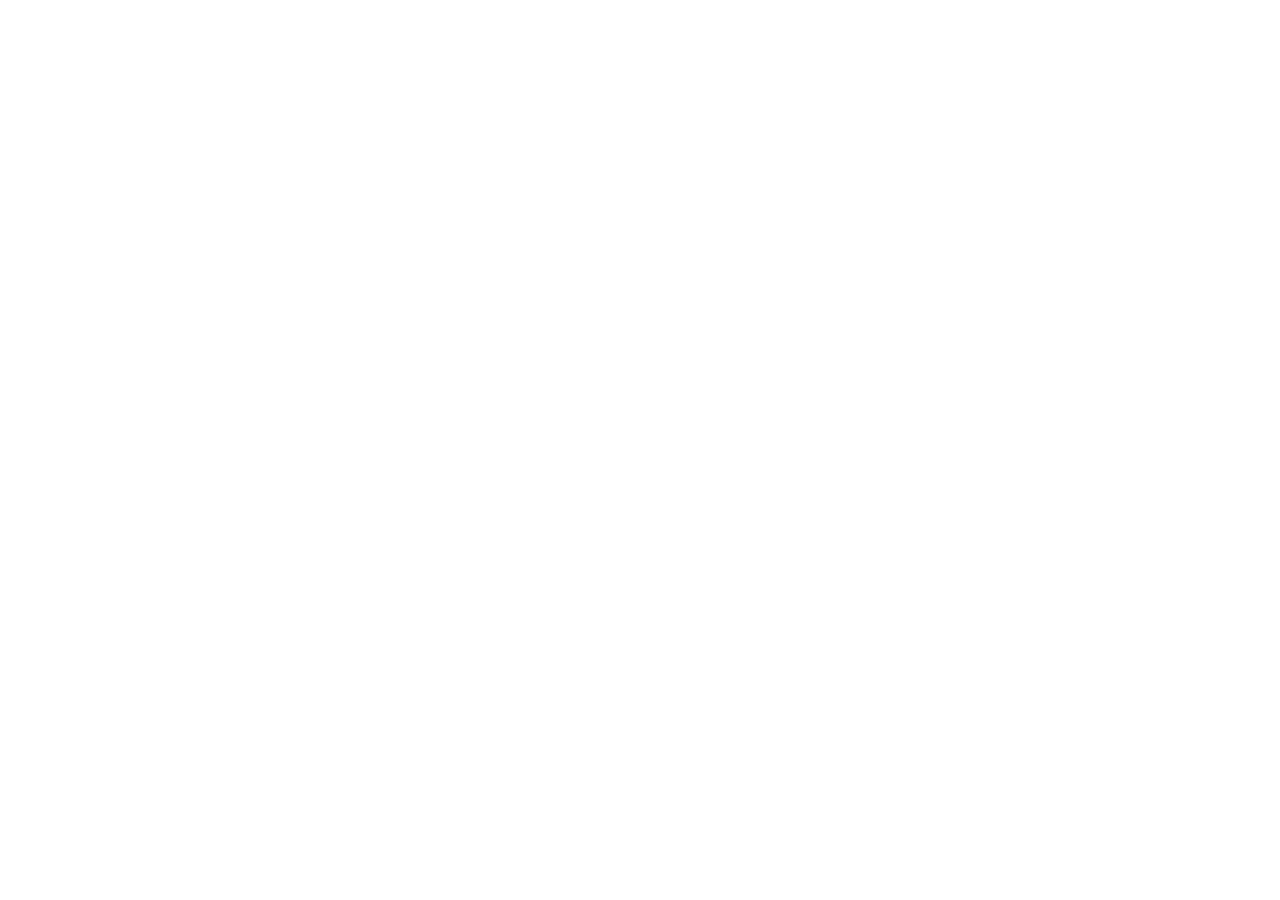
==== Pagina.html @ 21806958 "Rename Pagina to Pagina.html" ====
<!DOCTYPE html>
<html lang="pt-BR">
<head>
    <meta charset="UTF-8">
    <meta name="viewport" content="width=device-width, initial-scale=1.0">
    <title>Document</title>
</head>
<body>
    
</body>
</html>
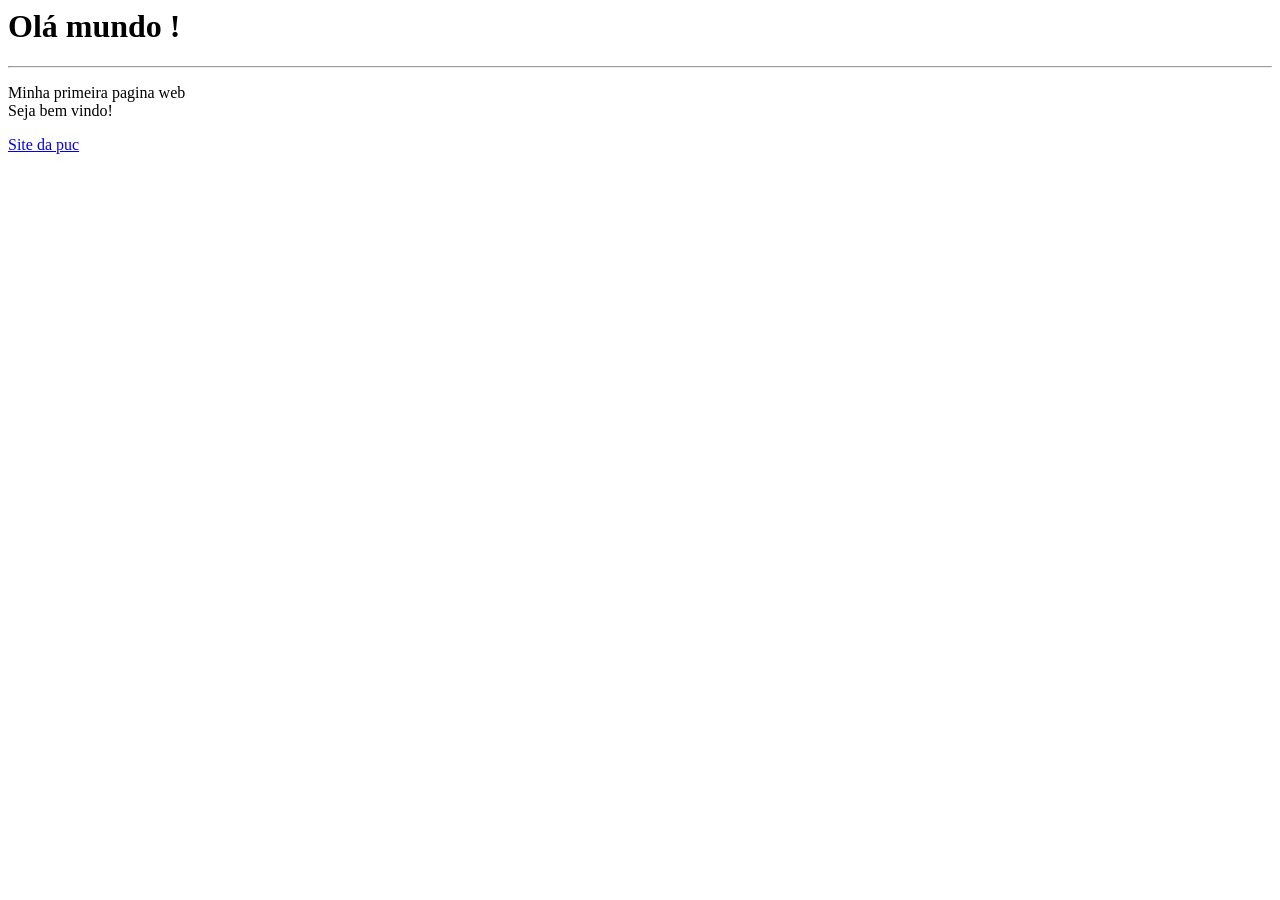
==== commit c48fc5c2: "Update Pagina.html" ====
--- a/Pagina.html
+++ b/Pagina.html
@@ -1,11 +1,14 @@
-<!DOCTYPE html>
-<html lang="pt-BR">
-<head>
-    <meta charset="UTF-8">
-    <meta name="viewport" content="width=device-width, initial-scale=1.0">
-    <title>Document</title>
+<html>
+ <html>
+ <head>
+<title> Primeiro site </title>
 </head>
 <body>
-    
+<h1> Olá mundo ! </h1>
+<hr>
+<p> Minha primeira pagina web
+<br> Seja bem vindo! </p>
+<a href = "https://www.pucminas.br/destaques/Paginas/default.aspx" > Site da puc  </a>
 </body>
+
 </html>
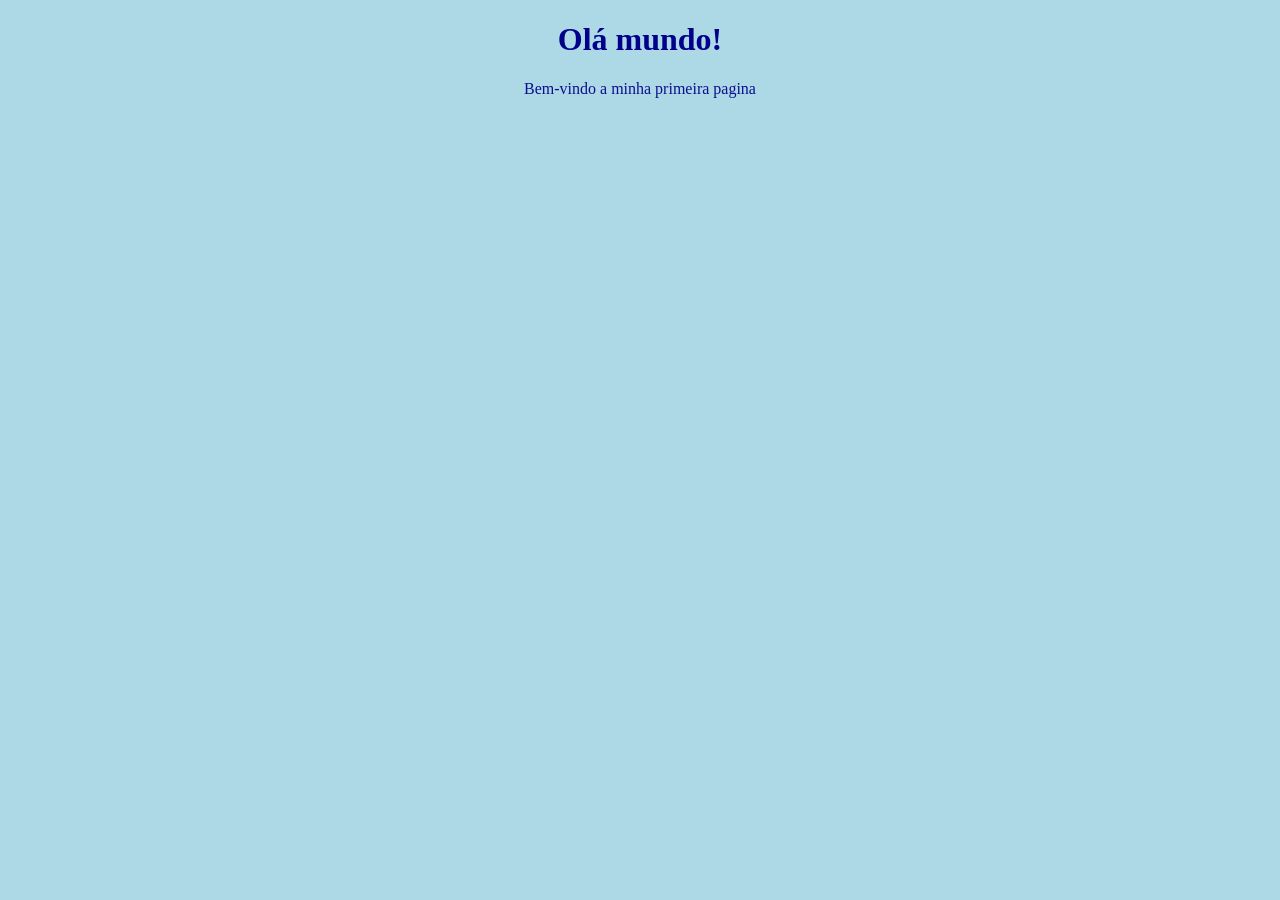
==== commit e0c4059e: "Update Pagina.html" ====
--- a/Pagina.html
+++ b/Pagina.html
@@ -1,14 +1,25 @@
-<html>
- <html>
- <head>
-<title> Primeiro site </title>
+<!DOCTYPE html>
+<html lang="pt-BR">
+<head>
+    <meta charset="UTF-8">
+    <title>Primeiro site</title>
+    <style>
+        body {
+            background-color: lightblue;
+            text-align: center;
+        }
+
+        h1 {
+            color: darkblue;
+        }
+
+        p {
+            color: rgb(13, 15, 140);
+        }
+    </style>
 </head>
 <body>
-<h1> Olá mundo ! </h1>
-<hr>
-<p> Minha primeira pagina web
-<br> Seja bem vindo! </p>
-<a href = "https://www.pucminas.br/destaques/Paginas/default.aspx" > Site da puc  </a>
+    <h1>Olá mundo!</h1>
+    <p>Bem-vindo a minha primeira pagina</p>
 </body>
-
 </html>
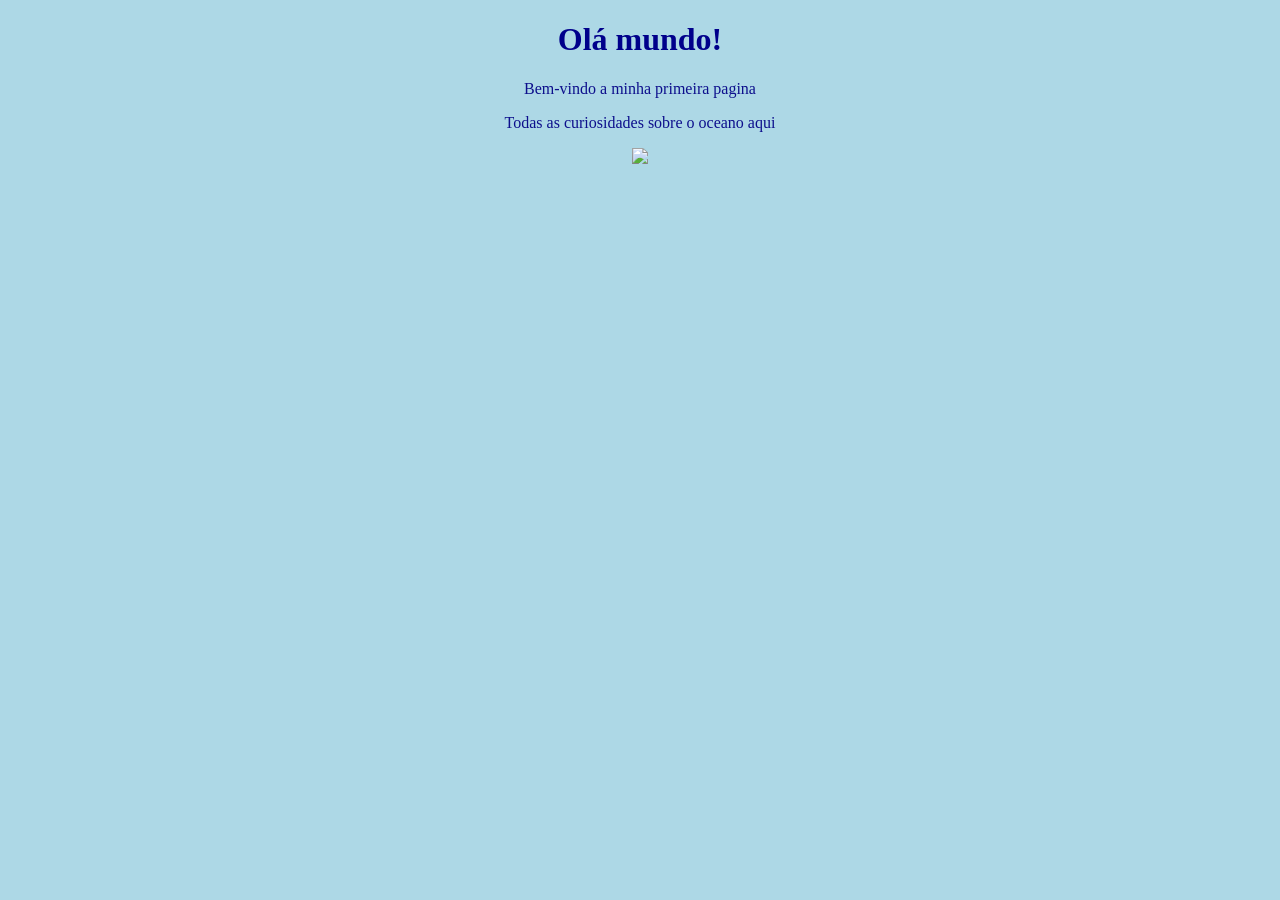
==== commit 1072ce8c: "Update Pagina.html" ====
--- a/Pagina.html
+++ b/Pagina.html
@@ -1,8 +1,10 @@
 <!DOCTYPE html>
 <html lang="pt-BR">
+
 <head>
     <meta charset="UTF-8">
     <title>Primeiro site</title>
+
     <style>
         body {
             background-color: lightblue;
@@ -18,8 +20,12 @@
         }
     </style>
 </head>
+
 <body>
     <h1>Olá mundo!</h1>
     <p>Bem-vindo a minha primeira pagina</p>
+    <p>Todas as curiosidades sobre o oceano aqui</p>
+    <img src="fundo-do-mar.jpg" width="600">
 </body>
+
 </html>
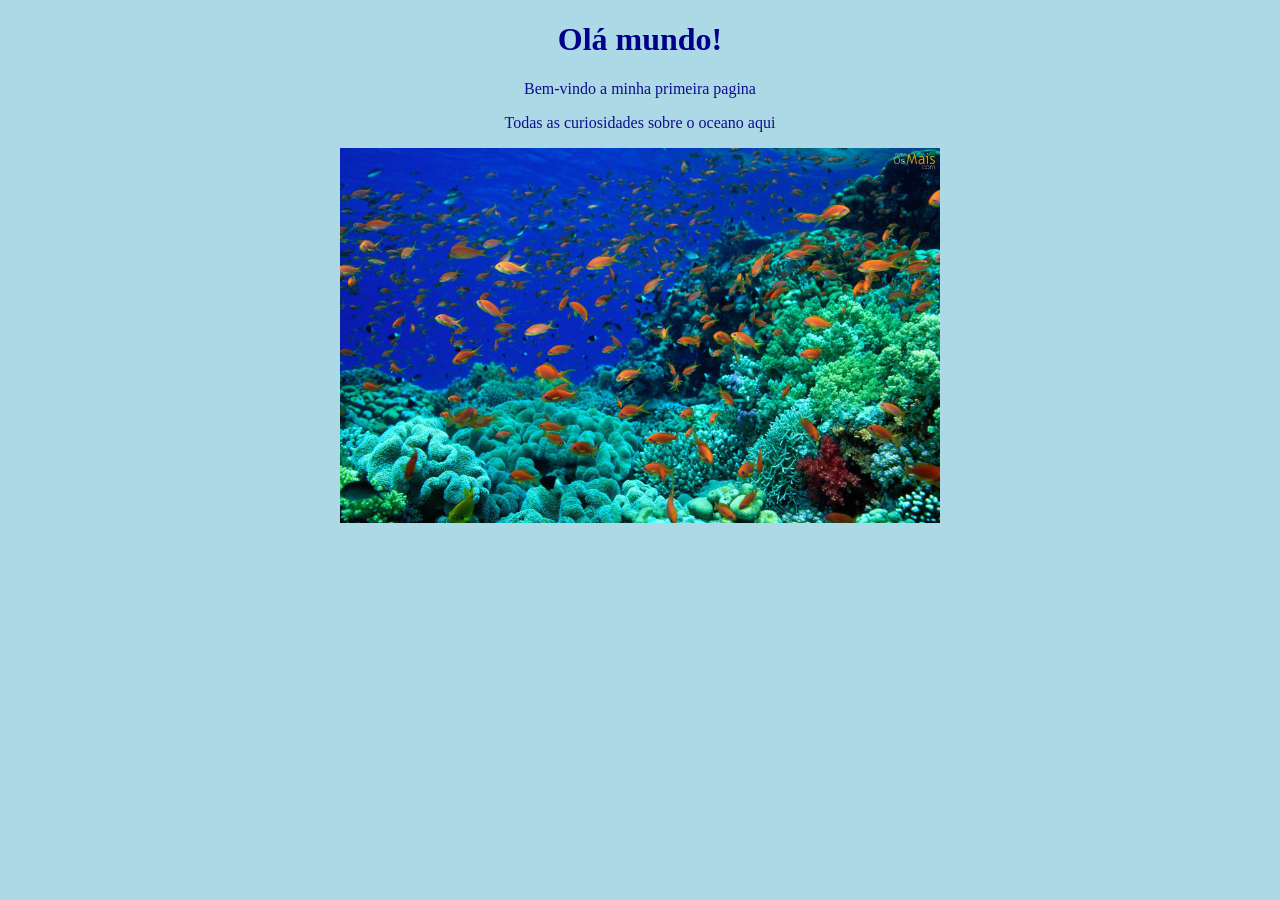
==== commit 9c9dc249: "Update Pagina.html" ====
--- a/Pagina.html
+++ b/Pagina.html
@@ -25,7 +25,6 @@
     <h1>Olá mundo!</h1>
     <p>Bem-vindo a minha primeira pagina</p>
     <p>Todas as curiosidades sobre o oceano aqui</p>
-    <img src="fundo-do-mar.jpg" width="600">
-</body>
+    <img src="images/fundo-do-mar.jpg" width="600"></body>
 
 </html>
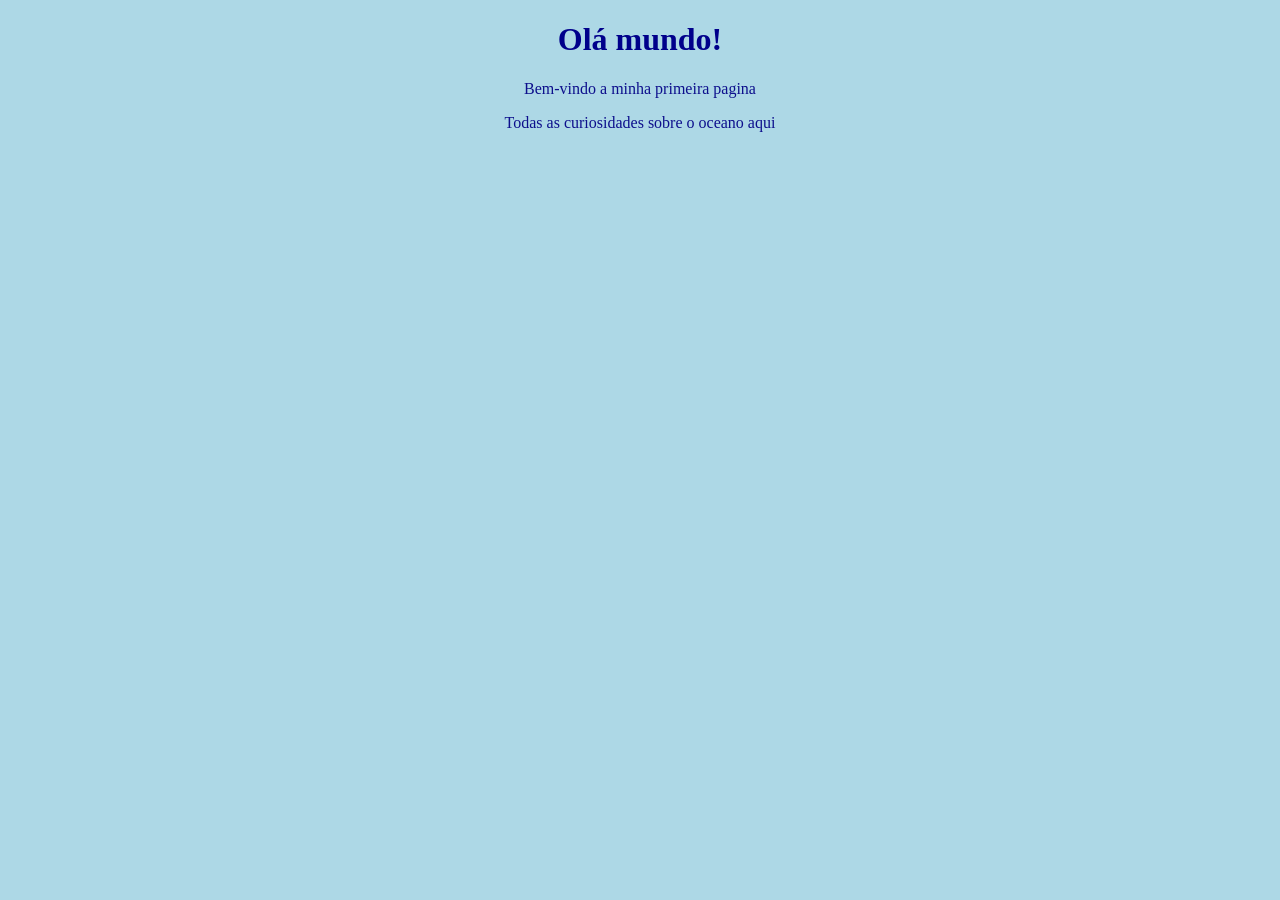
==== commit e574049e: "Update Pagina.html" ====
--- a/Pagina.html
+++ b/Pagina.html
@@ -25,6 +25,6 @@
     <h1>Olá mundo!</h1>
     <p>Bem-vindo a minha primeira pagina</p>
     <p>Todas as curiosidades sobre o oceano aqui</p>
-    <img src="images/fundo-do-mar.jpg" width="600"></body>
+</body>
 
 </html>
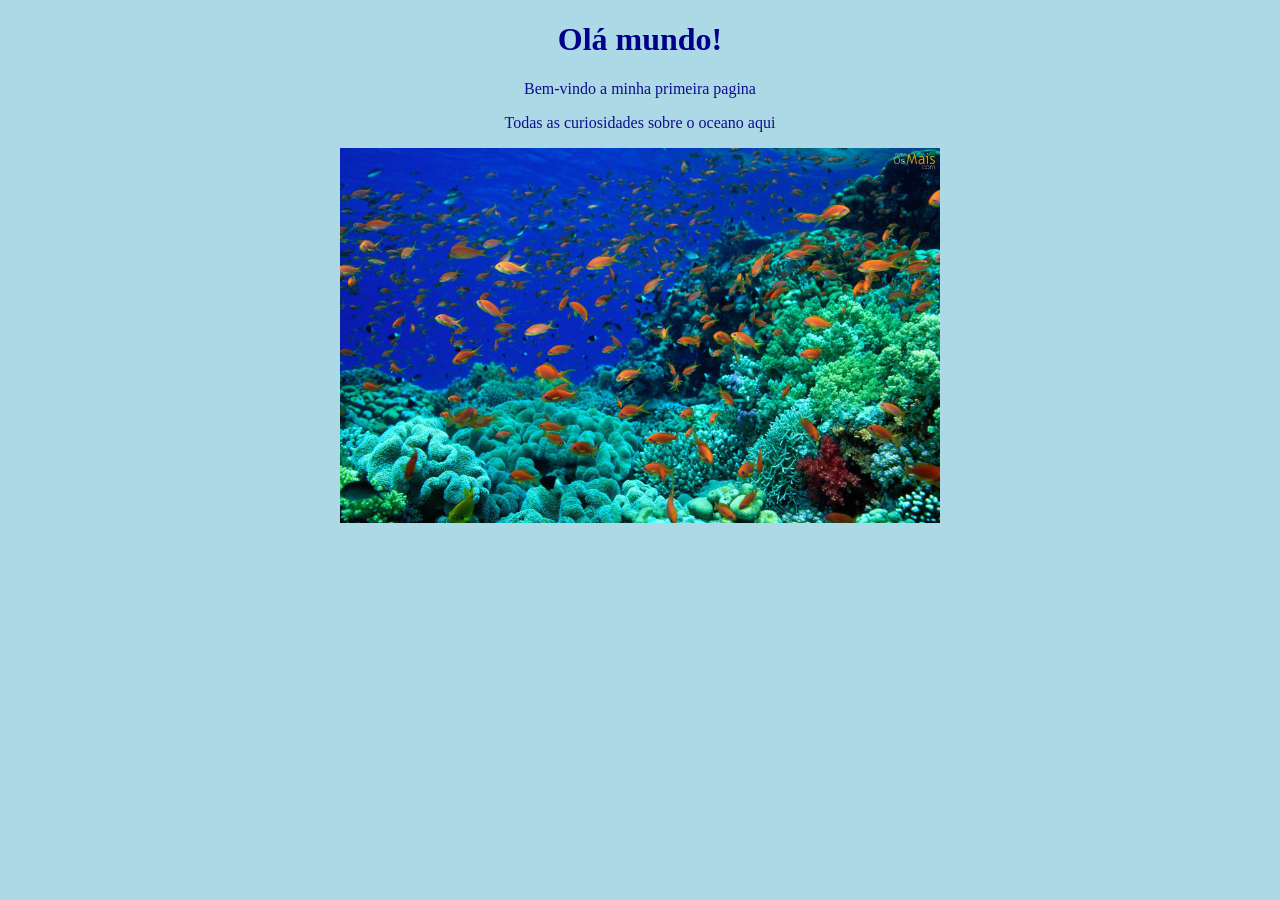
==== commit e88990b8: "Merge branch 'main' into Julia" ====
--- a/Pagina.html
+++ b/Pagina.html
@@ -24,7 +24,8 @@
 <body>
     <h1>Olá mundo!</h1>
     <p>Bem-vindo a minha primeira pagina</p>
-    <p>Todas as curiosidades sobre o oceano aqui</p>
+  <p>Todas as curiosidades sobre o oceano aqui</p>
+    <img src="images/fundo-do-mar.jpg" width="600">
+  </body>
 </body>
-
 </html>
